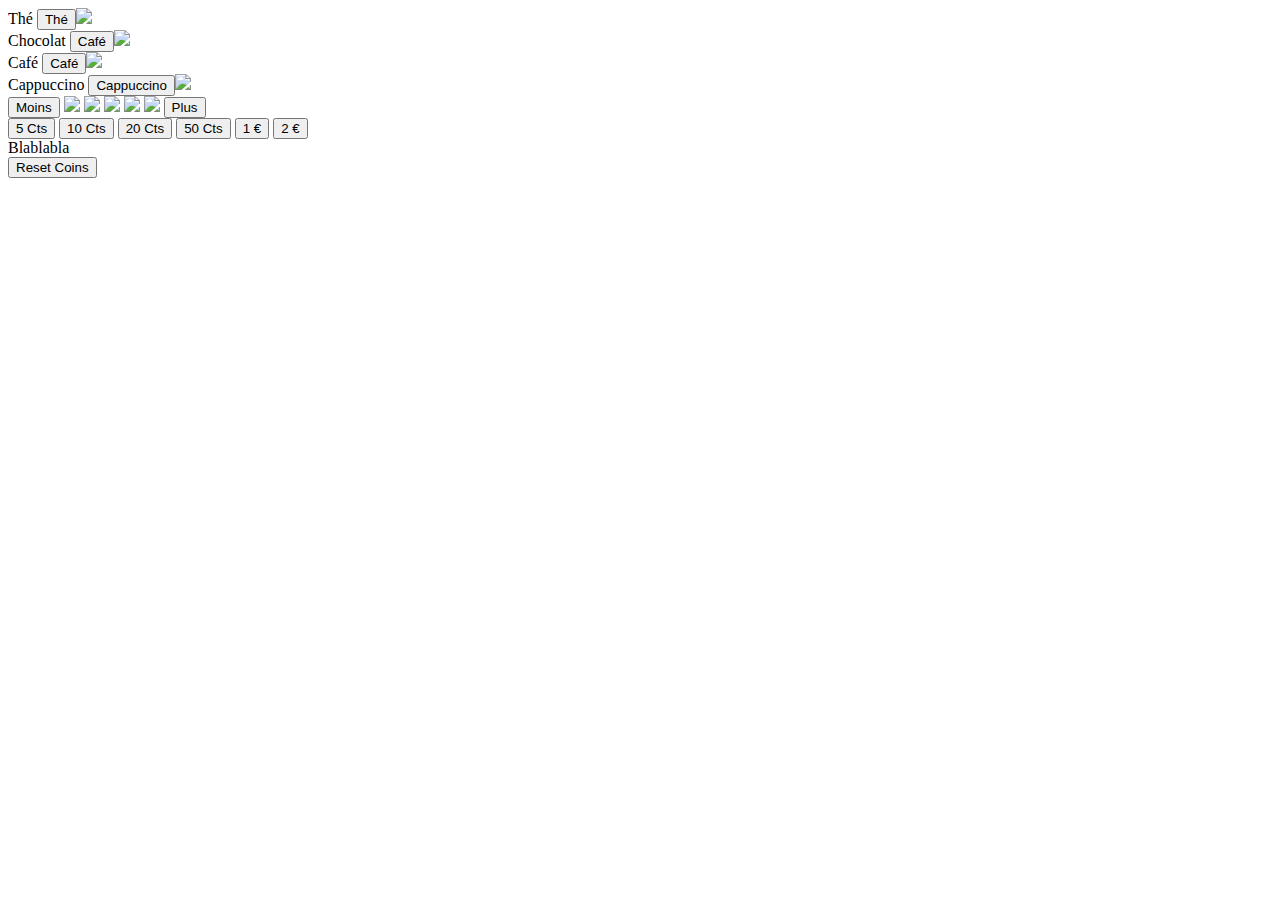
==== Javascript/index.html @ 321d2e5e "Base de l'HTML" ====
<!DOCTYPE html>
<html>
    <head>
        <meta charset="utf-8">
    </head>
    <body>
        <div id="boissons">
            <div>Thé <button class="boisson" id="btnThe">Thé </button><img id="ledThe" src="images/1SucreVide.png"></div>
            <div>Chocolat <button class="boisson" id="btnChocolat">Café</button><img id="ledChocolat" src="images/1SucreVide.png"></div>
            <div>Café <button class="boisson" id="btnCafe">Café</button><img id="ledCafe" src="images/1SucreVide.png"></div>
            <div>Cappuccino <button class="boisson" id="btnCappuccino">Cappuccino</button><img id="ledCappuccino" src="images/1SucreVide.png"></div>
        </div>

        <div id="sucres">
            <button id="btnMoinsSucre">Moins</button>
            <img class="sucre" id="sucreUn" src="images/1Sucre.png">
            <img class="sucre" id="sucreDeux" src="images/1SucreVide.png">
            <img class="sucre" id="sucreTrois" src="images/1SucreVide.png">
            <img class="sucre" id="sucreQuatre" src="images/1SucreVide.png">
            <img class="sucre" id="sucreCinq" src="images/1SucreVide.png">
            <button id="btnPlusSucre">Plus</button>
        </div>

        <div id="pieces">
            <button id="btnCinqCts">5 Cts</button>
            <button id="btnDixCts">10 Cts</button>
            <button id="btnVingtCts">20 Cts</button>
            <button id="btnCinquanteCts">50 Cts</button>
            <button id="btnUnEuro">1 €</button>
            <button id="btnDeuxEuros">2 €</button>
        </div>
        <div id="afficheurMonnaie">
            <div id="monnayeur">Blablabla</div>
            <button id="btnResetCoin">Reset Coins</button>
        </div>
    </body>
</html>
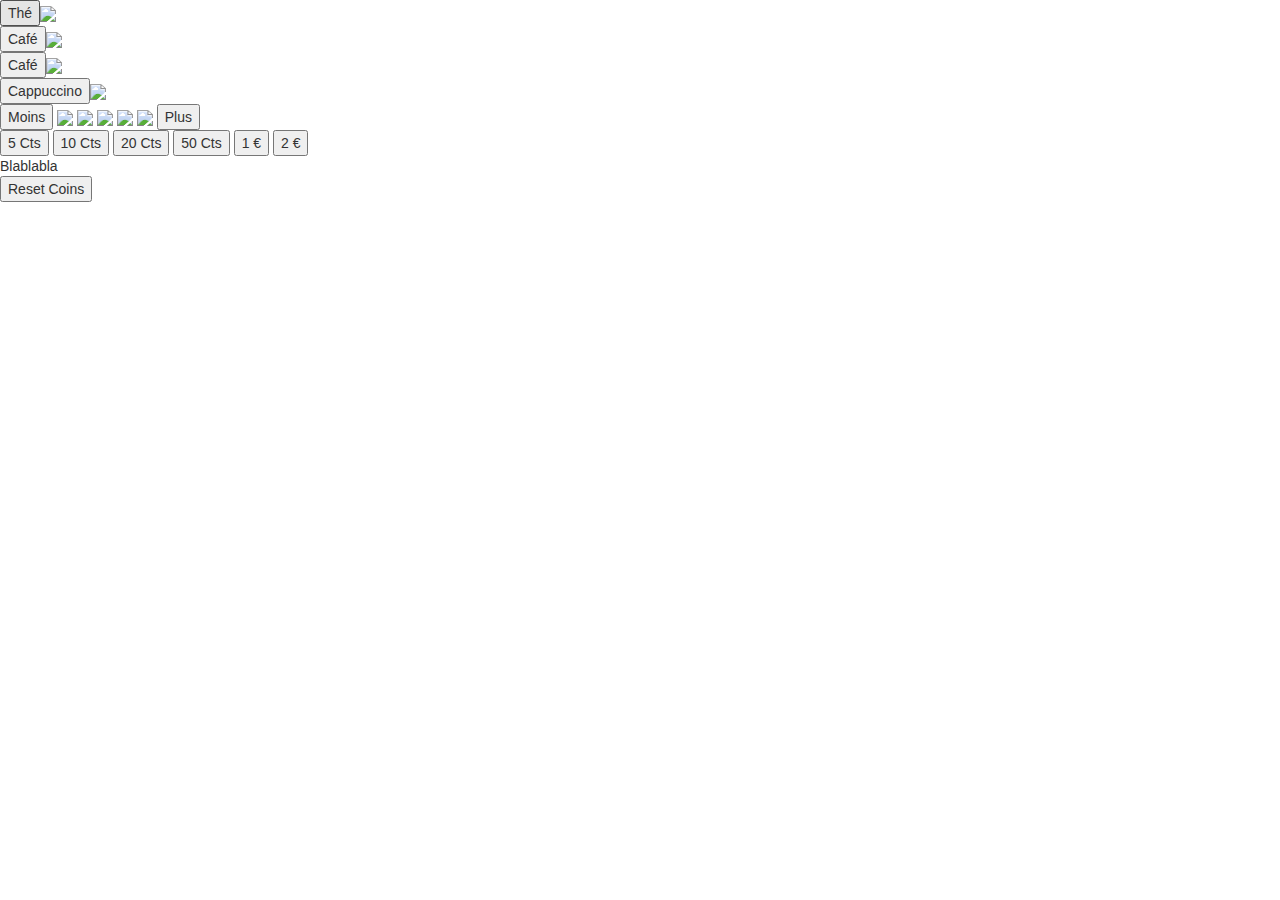
==== commit 257c4669: "Ajout de link script et bootstrap" ====
--- a/Javascript/index.html
+++ b/Javascript/index.html
@@ -2,13 +2,18 @@
 <html>
     <head>
         <meta charset="utf-8">
+    <script src="https://ajax.googleapis.com/ajax/libs/jquery/1.12.4/jquery.min.js"></script>
+    <link href="https://maxcdn.bootstrapcdn.com/bootstrap/3.3.7/css/bootstrap.min.css" rel="stylesheet" integrity="sha384-BVYiiSIFeK1dGmJRAkycuHAHRg32OmUcww7on3RYdg4Va+PmSTsz/K68vbdEjh4u" crossorigin="anonymous">
+    <link href="style.css" rel="stylesheet">
+    <link href="Javascript/machineacafe.js" rel="stylesheet">
+    
     </head>
     <body>
         <div id="boissons">
-            <div>Thé <button class="boisson" id="btnThe">Thé </button><img id="ledThe" src="images/1SucreVide.png"></div>
-            <div>Chocolat <button class="boisson" id="btnChocolat">Café</button><img id="ledChocolat" src="images/1SucreVide.png"></div>
-            <div>Café <button class="boisson" id="btnCafe">Café</button><img id="ledCafe" src="images/1SucreVide.png"></div>
-            <div>Cappuccino <button class="boisson" id="btnCappuccino">Cappuccino</button><img id="ledCappuccino" src="images/1SucreVide.png"></div>
+            <div><button class="boisson" id="btnThe">Thé </button><img id="ledThe" src="images/1SucreVide.png"></div>
+            <div><button class="boisson" id="btnChocolat">Café</button><img id="ledChocolat" src="images/1SucreVide.png"></div>
+            <div><button class="boisson" id="btnCafe">Café</button><img id="ledCafe" src="images/1SucreVide.png"></div>
+            <div><button class="boisson" id="btnCappuccino">Cappuccino</button><img id="ledCappuccino" src="images/1SucreVide.png"></div>
         </div>
 
         <div id="sucres">
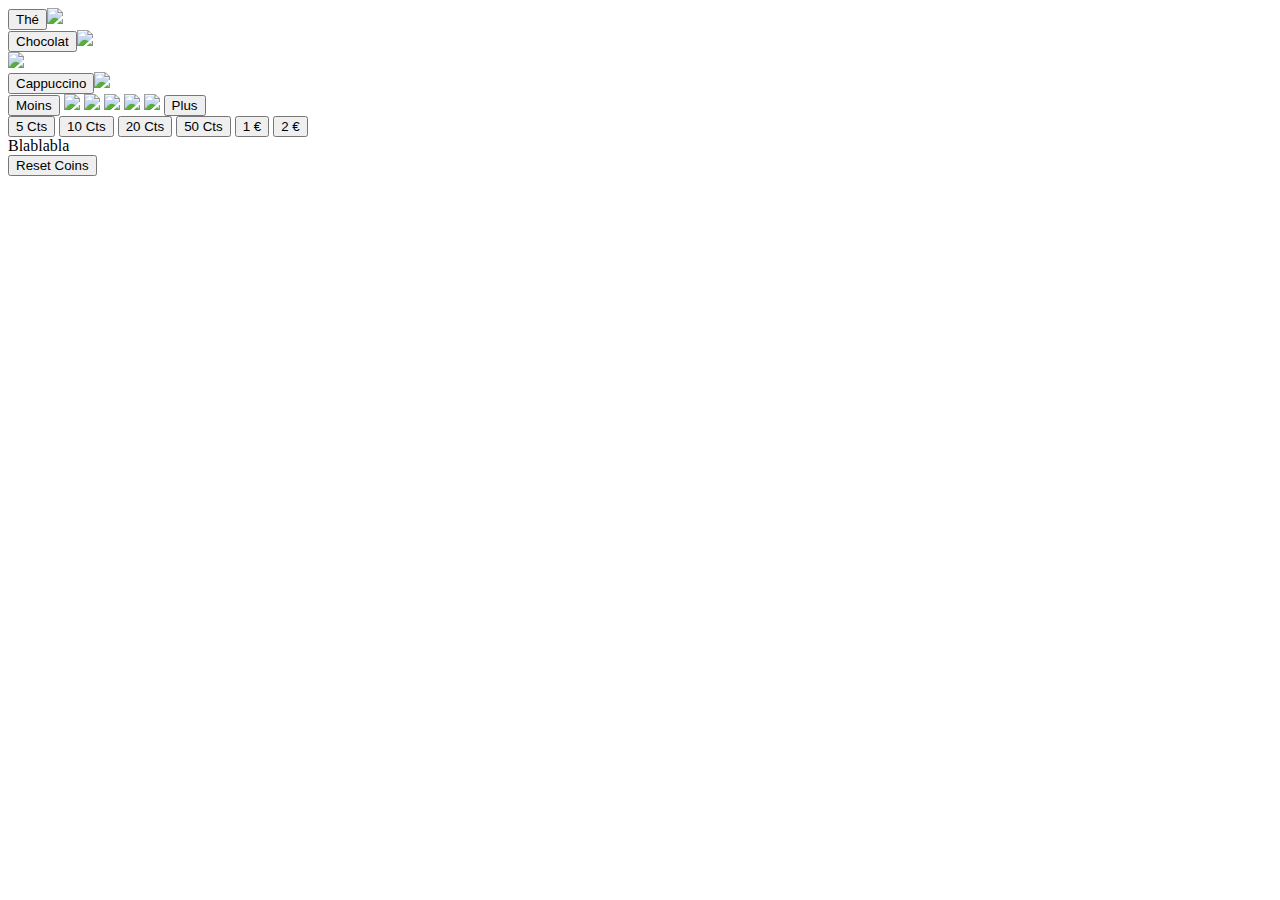
==== commit 705a71b0: "clean" ====
--- a/Javascript/index.html
+++ b/Javascript/index.html
@@ -3,16 +3,17 @@
     <head>
         <meta charset="utf-8">
     <script src="https://ajax.googleapis.com/ajax/libs/jquery/1.12.4/jquery.min.js"></script>
-    <link href="https://maxcdn.bootstrapcdn.com/bootstrap/3.3.7/css/bootstrap.min.css" rel="stylesheet" integrity="sha384-BVYiiSIFeK1dGmJRAkycuHAHRg32OmUcww7on3RYdg4Va+PmSTsz/K68vbdEjh4u" crossorigin="anonymous">
-    <link href="style.css" rel="stylesheet">
-    <link href="Javascript/machineacafe.js" rel="stylesheet">
+    <script src="script.js"></script>
     
     </head>
     <body>
         <div id="boissons">
             <div><button class="boisson" id="btnThe">Thé </button><img id="ledThe" src="images/1SucreVide.png"></div>
-            <div><button class="boisson" id="btnChocolat">Café</button><img id="ledChocolat" src="images/1SucreVide.png"></div>
-            <div><button class="boisson" id="btnCafe">Café</button><img id="ledCafe" src="images/1SucreVide.png"></div>
+
+            <div><button class="boisson" id="btnChocolat">Chocolat</button><img id="ledChocolat" src="images/1SucreVide.png"></div>
+
+            <div><img src="vue1-assets/iconecafe.png" id="btnCafe" id="ledCafe"  class="boisson"></div>
+
             <div><button class="boisson" id="btnCappuccino">Cappuccino</button><img id="ledCappuccino" src="images/1SucreVide.png"></div>
         </div>
 
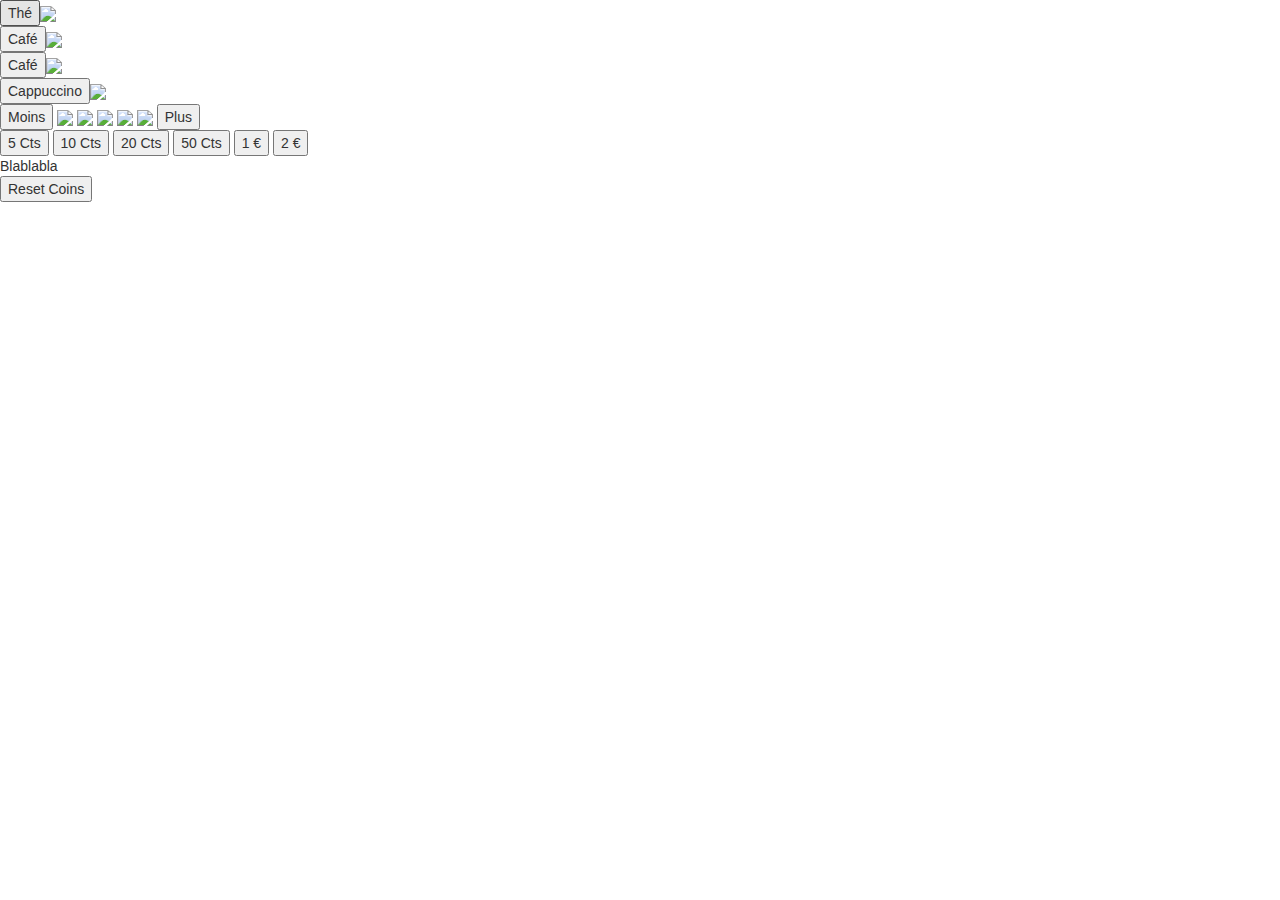
==== commit 036bcc70: "Merge remote-tracking branch 'origin/thomas'" ====
--- a/Javascript/index.html
+++ b/Javascript/index.html
@@ -3,17 +3,16 @@
     <head>
         <meta charset="utf-8">
     <script src="https://ajax.googleapis.com/ajax/libs/jquery/1.12.4/jquery.min.js"></script>
-    <script src="script.js"></script>
+    <link href="https://maxcdn.bootstrapcdn.com/bootstrap/3.3.7/css/bootstrap.min.css" rel="stylesheet" integrity="sha384-BVYiiSIFeK1dGmJRAkycuHAHRg32OmUcww7on3RYdg4Va+PmSTsz/K68vbdEjh4u" crossorigin="anonymous">
+    <link href="style.css" rel="stylesheet">
+    <link href="Javascript/machineacafe.js" rel="stylesheet">
     
     </head>
     <body>
         <div id="boissons">
             <div><button class="boisson" id="btnThe">Thé </button><img id="ledThe" src="images/1SucreVide.png"></div>
-
-            <div><button class="boisson" id="btnChocolat">Chocolat</button><img id="ledChocolat" src="images/1SucreVide.png"></div>
-
-            <div><img src="vue1-assets/iconecafe.png" id="btnCafe" id="ledCafe"  class="boisson"></div>
-
+            <div><button class="boisson" id="btnChocolat">Café</button><img id="ledChocolat" src="images/1SucreVide.png"></div>
+            <div><button class="boisson" id="btnCafe">Café</button><img id="ledCafe" src="images/1SucreVide.png"></div>
             <div><button class="boisson" id="btnCappuccino">Cappuccino</button><img id="ledCappuccino" src="images/1SucreVide.png"></div>
         </div>
 
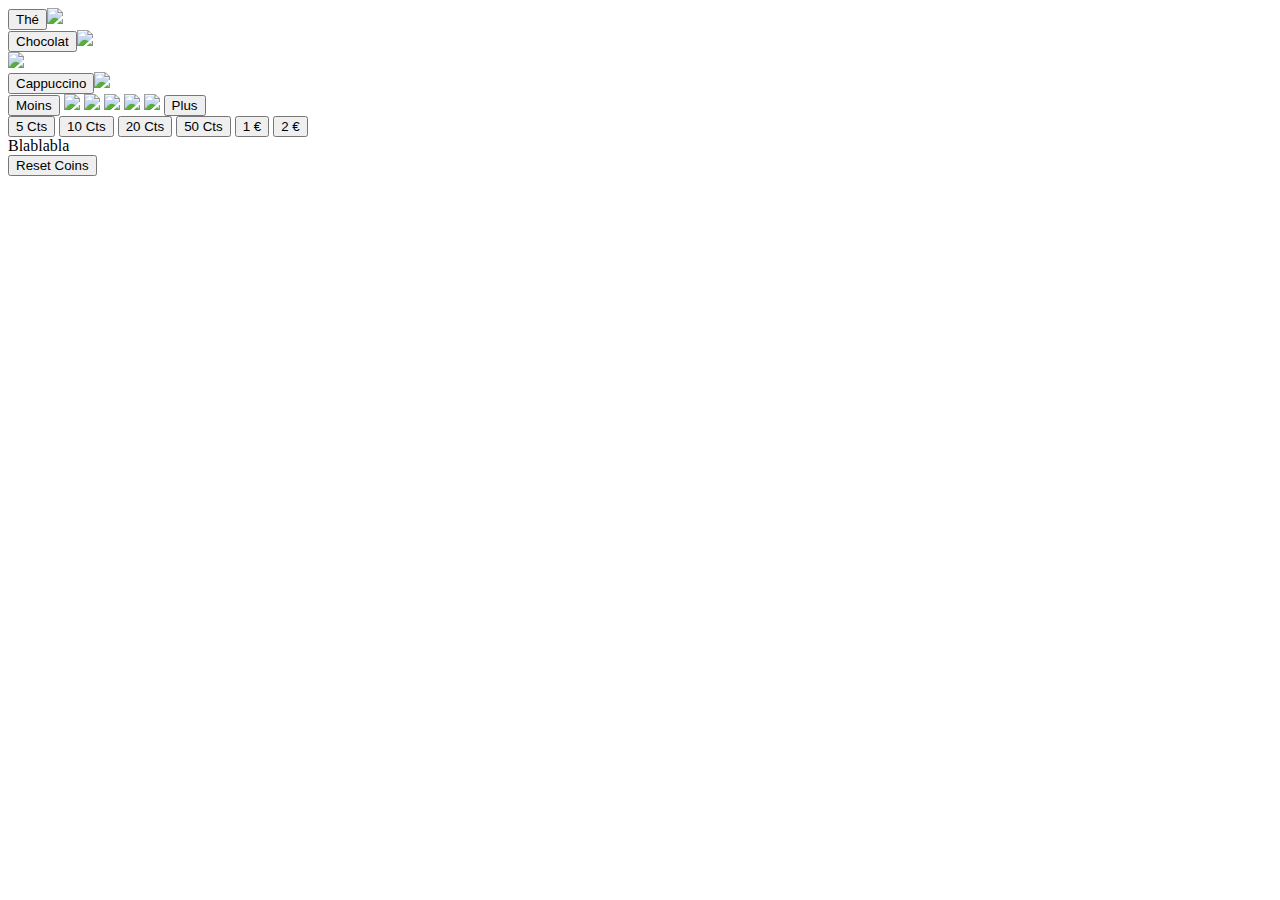
==== commit c75493ef: "Merge remote-tracking branch 'origin/thomas'" ====
--- a/Javascript/index.html
+++ b/Javascript/index.html
@@ -3,16 +3,17 @@
     <head>
         <meta charset="utf-8">
     <script src="https://ajax.googleapis.com/ajax/libs/jquery/1.12.4/jquery.min.js"></script>
-    <link href="https://maxcdn.bootstrapcdn.com/bootstrap/3.3.7/css/bootstrap.min.css" rel="stylesheet" integrity="sha384-BVYiiSIFeK1dGmJRAkycuHAHRg32OmUcww7on3RYdg4Va+PmSTsz/K68vbdEjh4u" crossorigin="anonymous">
-    <link href="style.css" rel="stylesheet">
-    <link href="Javascript/machineacafe.js" rel="stylesheet">
+    <script src="script.js"></script>
     
     </head>
     <body>
         <div id="boissons">
             <div><button class="boisson" id="btnThe">Thé </button><img id="ledThe" src="images/1SucreVide.png"></div>
-            <div><button class="boisson" id="btnChocolat">Café</button><img id="ledChocolat" src="images/1SucreVide.png"></div>
-            <div><button class="boisson" id="btnCafe">Café</button><img id="ledCafe" src="images/1SucreVide.png"></div>
+
+            <div><button class="boisson" id="btnChocolat">Chocolat</button><img id="ledChocolat" src="images/1SucreVide.png"></div>
+
+            <div><img src="vue1-assets/iconecafe.png" id="btnCafe" id="ledCafe"  class="boisson"></div>
+
             <div><button class="boisson" id="btnCappuccino">Cappuccino</button><img id="ledCappuccino" src="images/1SucreVide.png"></div>
         </div>
 
